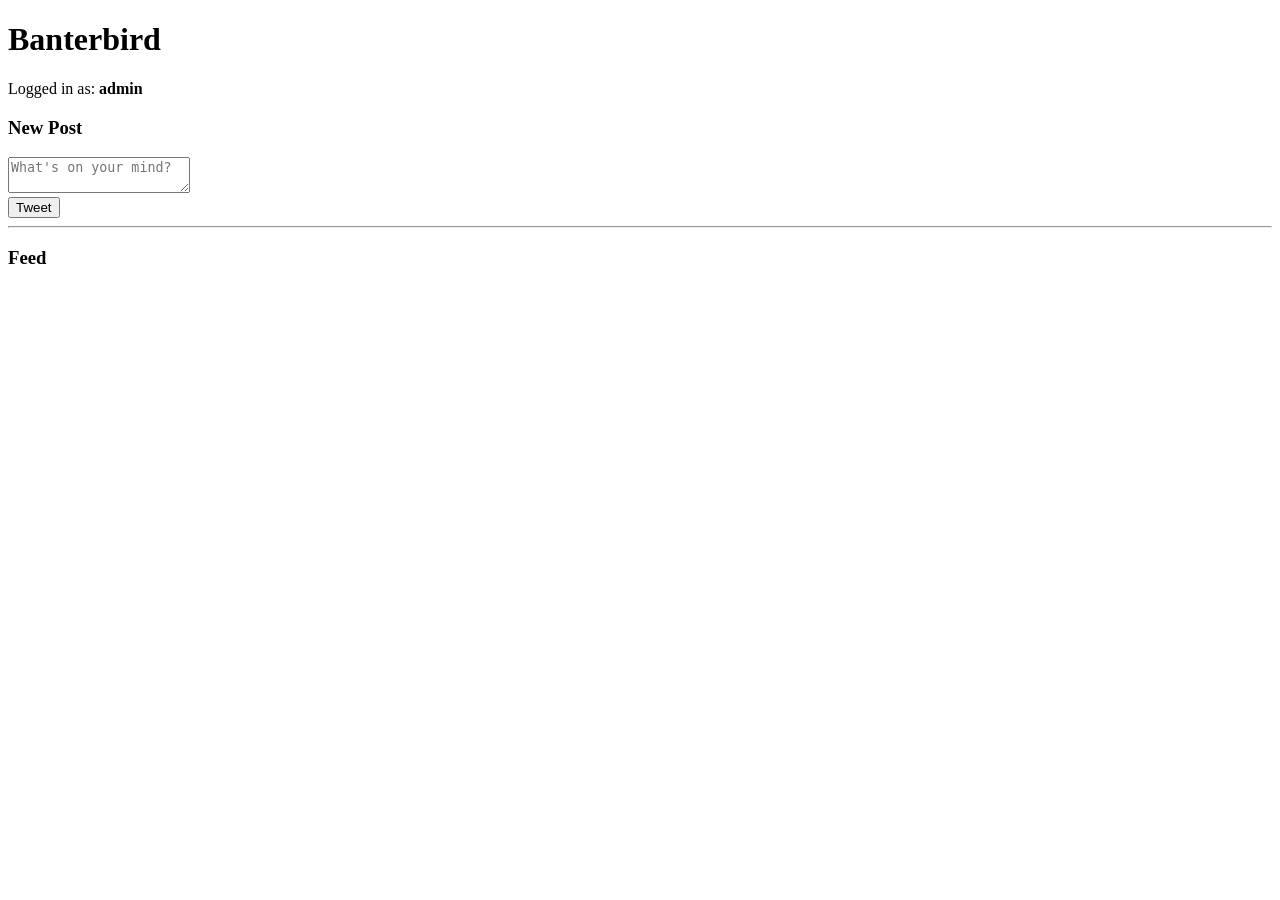
==== templates/index.html @ 86fe7df2 "Adding Post" ====
<!DOCTYPE html>
<html>
<head>
    <title>Banterbird</title>
    <script src="/static/js/app.js" defer></script>
</head>
<body>
    <h1>Banterbird</h1>
    <div>
        Logged in as: <strong id="username">admin</strong>
    </div>
    <div>
        <h3>New Post</h3>
        <textarea id="postInput" placeholder="What's on your mind?"></textarea><br>
        <button onclick="submitPost()">Tweet</button>
    </div>
    <hr>
    <h3>Feed</h3>
    <div id="feed"></div>

    <template id="post-template">
        <div class="post">
            <p><strong class="username"></strong>: <span class="message"></span></p>
            <small class="timestamp"></small>
            <hr>
        </div>
    </template>
</body>
</html>
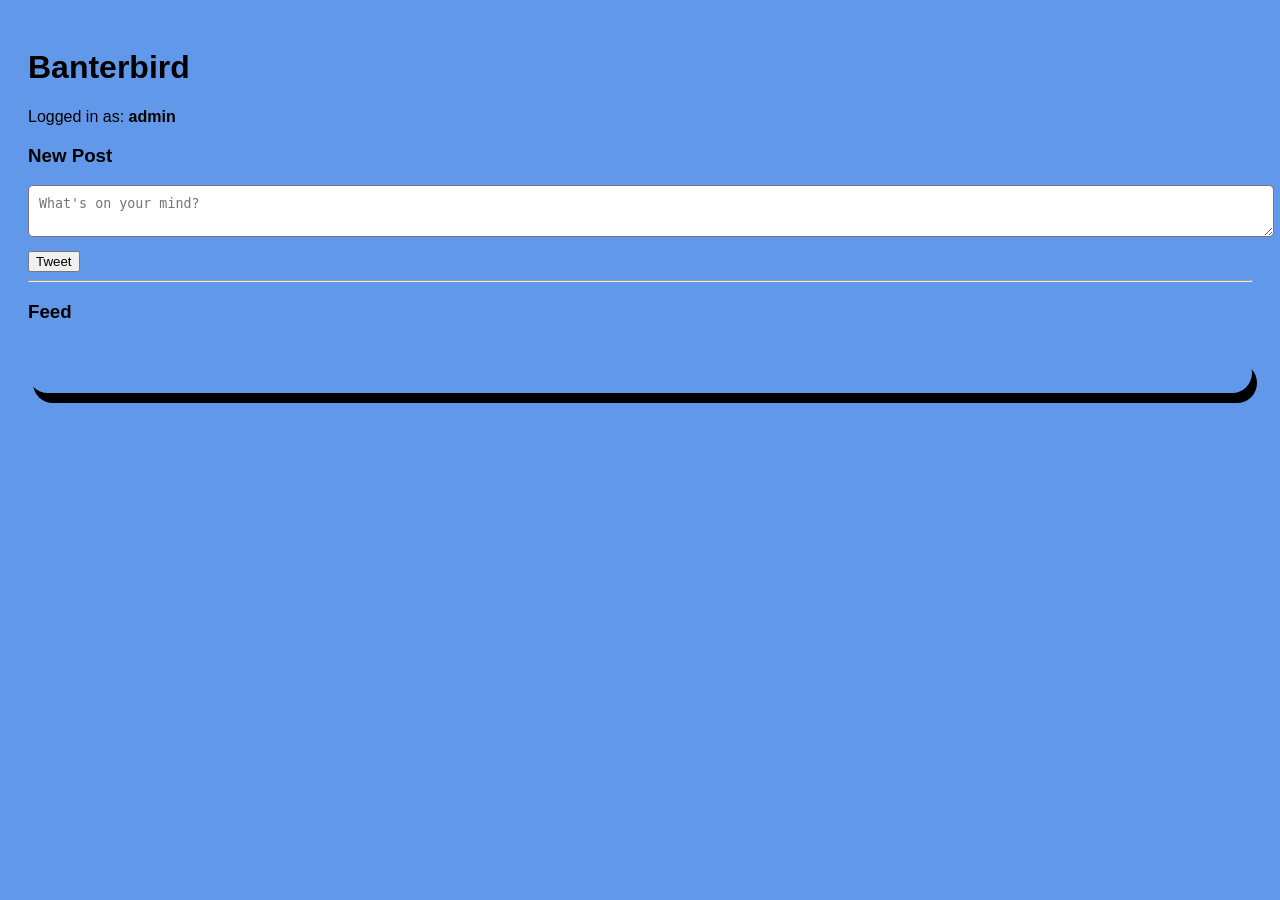
==== commit 80597acf: "Adding Styleing" ====
--- a/templates/index.html
+++ b/templates/index.html
@@ -2,6 +2,7 @@
 <html>
 <head>
     <title>Banterbird</title>
+    <link rel="stylesheet" href="/static/css/style.css">
     <script src="/static/js/app.js" defer></script>
 </head>
 <body>
--- a/static/css/style.css
+++ b/static/css/style.css
@@ -0,0 +1,32 @@
+/* style.css */
+
+body {
+    font-family: sans-serif;
+    background-color: #6198ea; 
+    padding: 20px;
+}
+
+#feed {
+    margin-top: 30px;
+    border-radius: 25px;
+    padding: 20px;
+    box-shadow: 5px 10px;
+    font-family: 'Gill Sans', 'Gill Sans MT', Calibri, 'Trebuchet MS', sans-serif;
+}
+
+#postInput{
+    
+    border-radius: 5px;
+    padding: 10px;
+    width: 100%;
+    margin-bottom: 10px;
+}
+
+.post{
+    align-items: center;
+    background-color: #fff;
+    border-radius: 5px;
+    padding: 10px;
+    margin-bottom: 10px;   
+    
+}
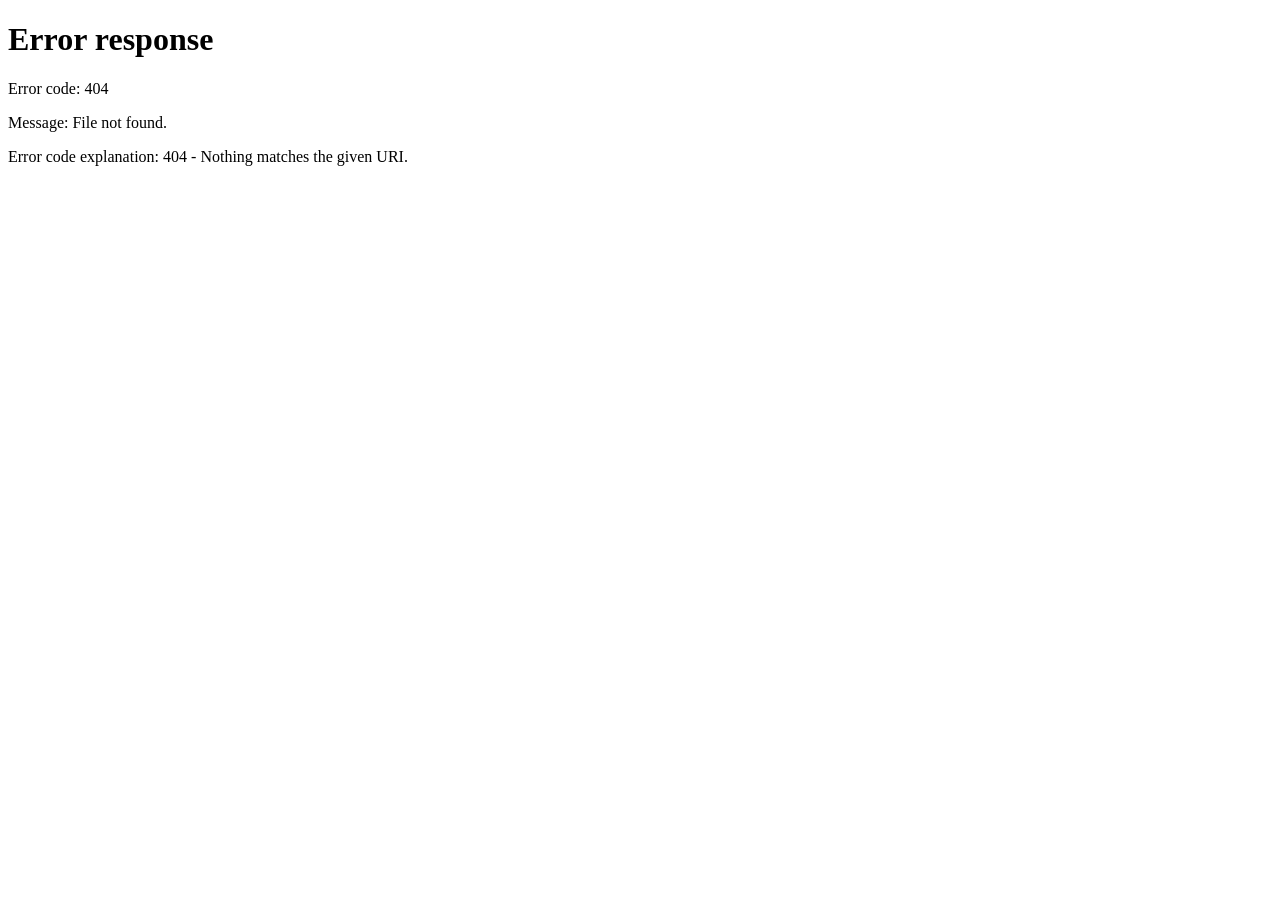
==== commit 8e549a87: "Added Login page" ====
--- a/templates/index.html
+++ b/templates/index.html
@@ -1,14 +1,14 @@
 <!DOCTYPE html>
 <html>
 <head>
-    <title>Banterbird</title>
+    <title>Banterbird Login page</title>
     <link rel="stylesheet" href="/static/css/style.css">
     <script src="/static/js/app.js" defer></script>
 </head>
 <body>
     <h1>Banterbird</h1>
     <div>
-        Logged in as: <strong id="username">admin</strong>
+        Logged in as: <strong id="username">anonymous</strong>
     </div>
     <div>
         <h3>New Post</h3>
@@ -16,7 +16,7 @@
         <button onclick="submitPost()">Tweet</button>
     </div>
     <hr>
-    <h3>Feed</h3>
+    <h3 style="text-align: center;">Feed</h3>
     <div id="feed"></div>
 
     <template id="post-template">
@@ -26,5 +26,8 @@
             <hr>
         </div>
     </template>
+    <script>
+          document.getElementById("username").innerText = localStorage.getItem("username");
+    </script>
 </body>
 </html>
--- a/static/css/style.css
+++ b/static/css/style.css
@@ -15,7 +15,6 @@
 }
 
 #postInput{
-    
     border-radius: 5px;
     padding: 10px;
     width: 100%;
@@ -28,5 +27,4 @@
     border-radius: 5px;
     padding: 10px;
     margin-bottom: 10px;   
-    
 }
